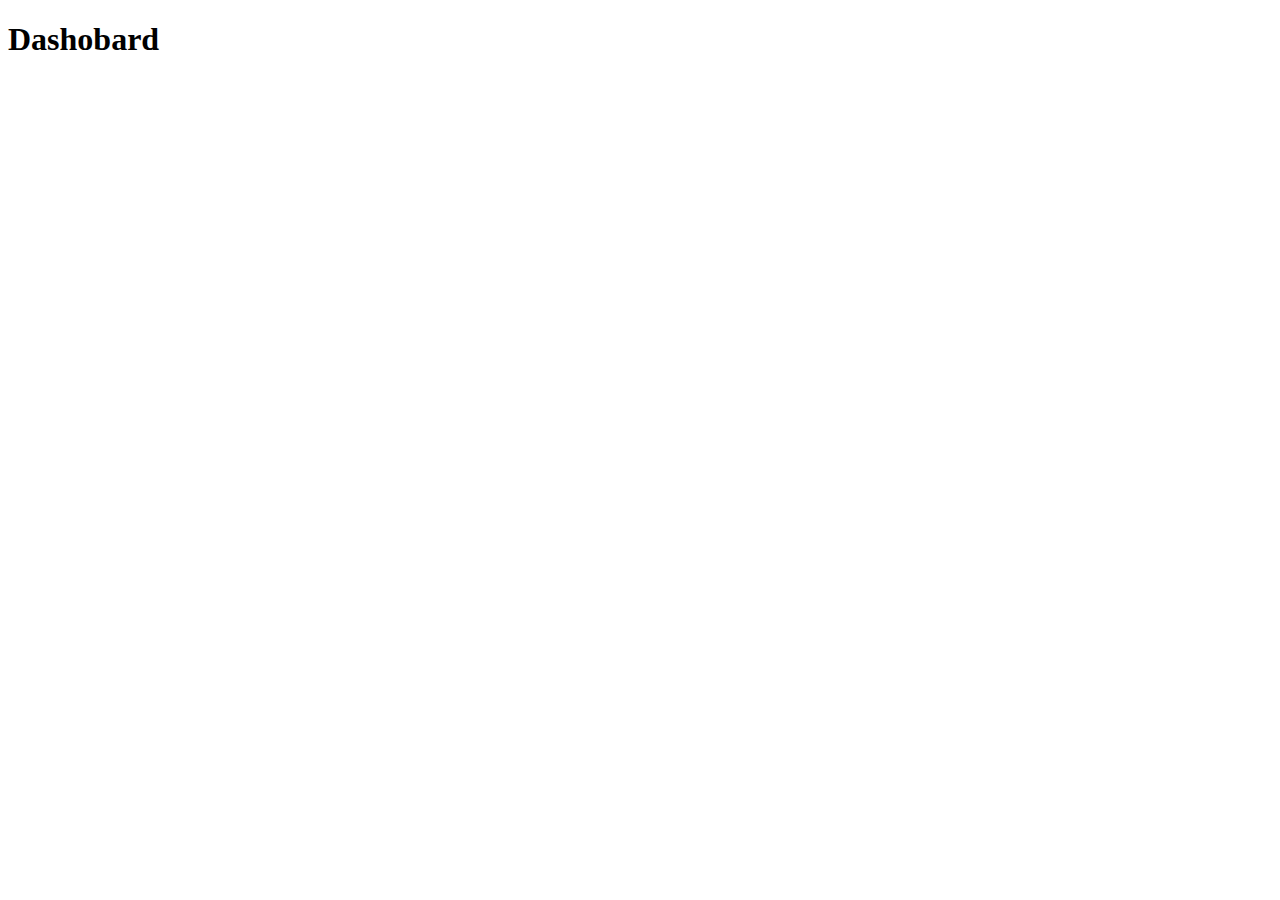
==== src/main/resources/templates/dashboard.html @ f01d3152 "login , (need to handle multiple roles and error messages)" ====
<!DOCTYPE HTML>
<html xmlns:th="http://www.thymeleaf.org">
<head>
    <title>Home</title>

    <div th:replace="fragments/header :: header-css"/>

</head>
<body>

<div th:replace="fragments/header :: header"/>

<div class="container">

    <div class="starter-template">
        <h1>Dashobard</h1>
    </div>

</div>
<!-- /.container -->

<div th:replace="fragments/footer :: footer"/>
<script>
    $("#dashboard").attr('class', 'active');
    $("#profile").attr('class', '');
    $("#home").attr('class', '');
    $("#login").attr('class', '');


</script>
</body>
</html>
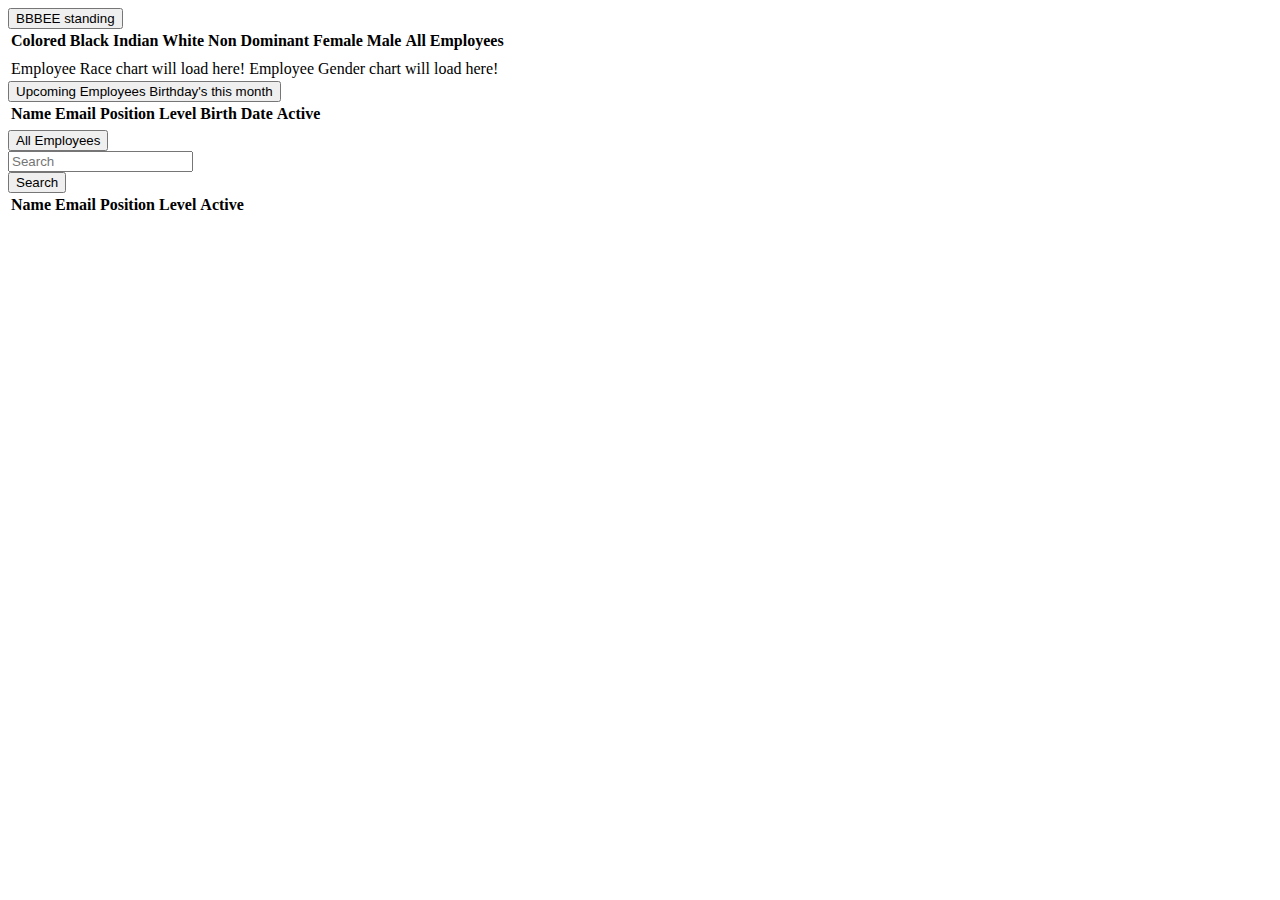
==== commit 3d9271d0: "Dashboard and refactoring" ====
--- a/src/main/resources/templates/dashboard.html
+++ b/src/main/resources/templates/dashboard.html
@@ -1,7 +1,10 @@
 <!DOCTYPE HTML>
 <html xmlns:th="http://www.thymeleaf.org">
 <head>
-    <title>Home</title>
+    <title>Dashboard</title>
+
+    <script type="text/javascript" src="../../js/fusioncharts.js"></script>
+    <script type="text/javascript" src="../../js/themes/fusioncharts.theme.fint.js"></script>
 
     <div th:replace="fragments/header :: header-css"/>
 
@@ -12,8 +15,100 @@
 
 <div class="container">
 
-    <div class="starter-template">
-        <h1>Dashobard</h1>
+
+    <button class="accordion" id="beee_standing">BBBEE standing</button>
+
+    <div id="beee_standing_div">
+        <table class="table table-striped">
+            <thead>
+            <tr>
+                <th>Colored</th>
+                <th>Black</th>
+                <th>Indian</th>
+                <th>White</th>
+                <th>Non Dominant</th>
+                <th>Female</th>
+                <th>Male</th>
+                <th>All Employees</th>
+            </tr>
+            </thead>
+            <tr>
+                <td th:text="${numberOfColoredEmployees}"></td>
+                <td th:text="${numberOfBlackEmployees}"></td>
+                <td th:text="${numberOfIndianEmployees}"></td>
+                <td th:text="${numberOfWhiteEmployees}"></td>
+                <td th:text="${numberOfNonDominantEmployees}"></td>
+                <td th:text="${numberOfFemaleEmployees}"></td>
+                <td th:text="${numberOfMaleEmployees}"></td>
+                <td th:text="${numberOfEmployees}"></td>
+            </tr>
+        </table>
+        <table class="table table-striped">
+            <tr>
+                <td>
+                    <div id="chartContainer1">Employee Race chart will load here!</div>
+                </td>
+                <td>
+                    <div id="chartContainer2">Employee Gender chart will load here!</div>
+                </td>
+            </tr>
+        </table>
+    </div>
+
+    <button class="accordion" id="birthdays_this_month">Upcoming Employees Birthday's this month</button>
+
+    <div id="birthdays_this_month_div">
+        <table class="table table-striped">
+            <thead>
+            <tr>
+                <th>Name</th>
+                <th>Email</th>
+                <th>Position</th>
+                <th>Level</th>
+                <th>Birth Date</th>
+                <th>Active</th>
+            </tr>
+            </thead>
+
+            <tr th:each="employee : ${employeesHavingBirthDateThisMonth}">
+                <td th:text="${employee.user.first_name}"></td>
+                <td th:text="${employee.user.email}"></td>
+                <td th:text="${employee.position.name}"></td>
+                <td th:text="${employee.position.level}"></td>
+                <td th:text="${employee.birth_date}"></td>
+                <td th:text="${employee.user.is_activeDescription}"></td>
+            </tr>
+        </table>
+    </div>
+
+    <button class="accordion" id="all_employees">All Employees</button>
+    <div id="all_employees_div">
+
+        <form action="search" class="navbar-form navbar-right" method="post">
+            <div class="form-group">
+                <input type="text" class="form-control" placeholder="Search" id="search_name" name="search_name"></input>
+            </div>
+            <button type="submit" class="btn btn-info" id="searchButton">Search</button>
+        </form>
+        <table class="table table-striped">
+            <thead>
+            <tr>
+                <th>Name</th>
+                <th>Email</th>
+                <th>Position</th>
+                <th>Level</th>
+                <th>Active</th>
+            </tr>
+            </thead>
+
+            <tr th:each="employee : ${allEmployees}">
+                <td th:text="${employee.user.first_name}"></td>
+                <td th:text="${employee.user.email}"></td>
+                <td th:text="${employee.position.name}"></td>
+                <td th:text="${employee.position.level}"></td>
+                <td th:text="${employee.user.is_activeDescription}"></td>
+            </tr>
+        </table>
     </div>
 
 </div>
@@ -26,7 +121,48 @@
     $("#home").attr('class', '');
     $("#login").attr('class', '');
 
+FusionCharts.ready(function() {
+    var raceFusioncharts = new FusionCharts({
+        type: 'pie3d',
+        renderAt: 'chartContainer1',
+        width: '500',
+        height: '300',
+        dataFormat: 'jsonurl',
+        dataSource: '/reportData?type=R'
+    });
+    raceFusioncharts.render();
 
+      var genderFusioncharts = new FusionCharts({
+        type: 'pie3d',
+        renderAt: 'chartContainer2',
+        width: '500',
+        height: '300',
+        dataFormat: 'jsonurl',
+        dataSource: '/reportData?type=G'
+    });
+    genderFusioncharts.render();
+    });
+
+
+
+    $( "#beee_standing" ).click(function() {
+      $( "#beee_standing_div" ).toggle( "slow", function() {
+      });
+    });
+
+
+    $( "#birthdays_this_month" ).click(function() {
+      $( "#birthdays_this_month_div" ).toggle( "slow", function() {
+      });
+    });
+
+    $( "#all_employees" ).click(function() {
+      $( "#all_employees_div" ).toggle( "slow", function() {
+      });
+    });
+
+    $('#birthdays_this_month_div').hide();
+    $('#all_employees_div').hide();
 </script>
 </body>
 </html>